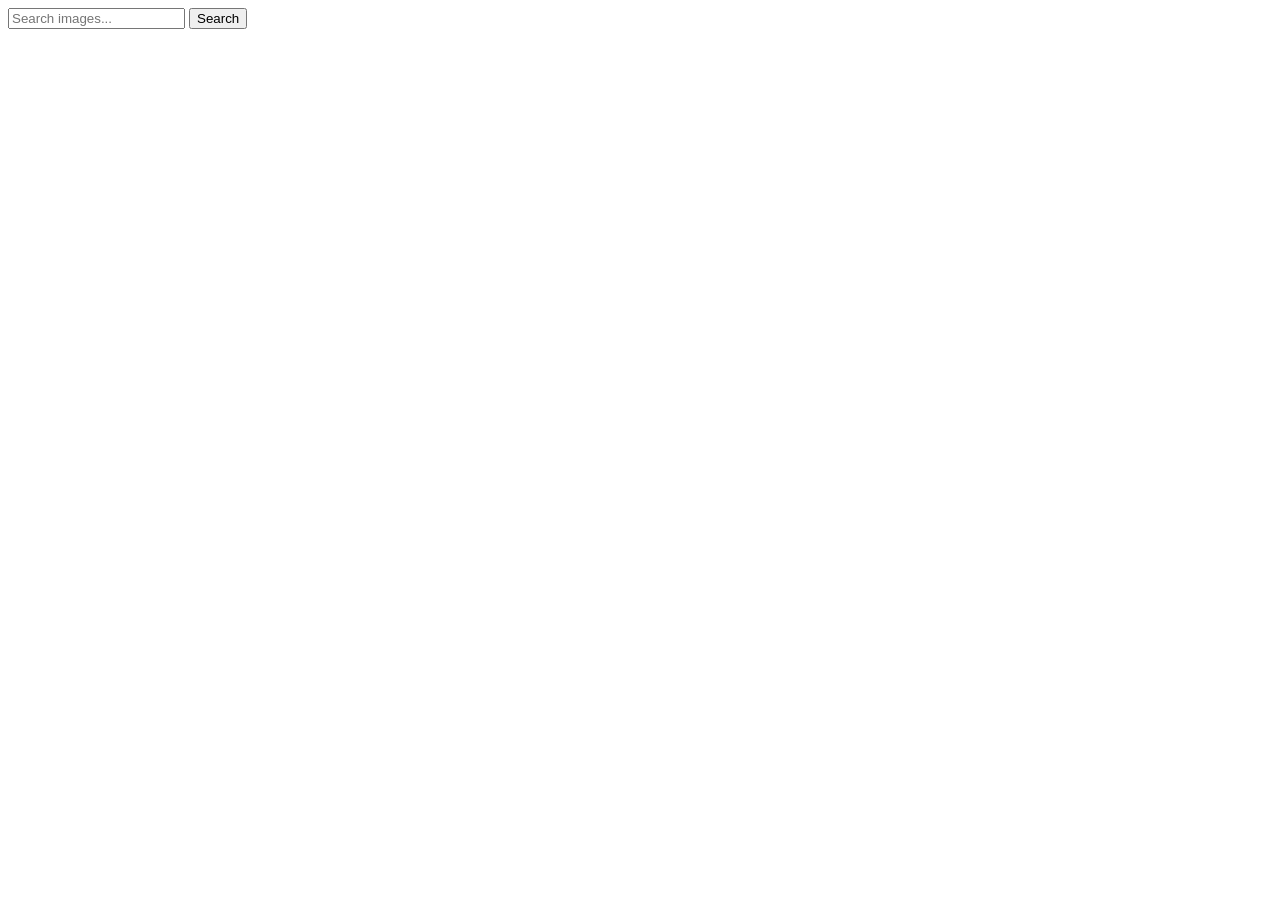
==== src/index.html @ 1fdbdad2 "Interim commit 05082022" ====
<!DOCTYPE html>
<html lang="ru">

<head>
  <meta charset="UTF-8" />
  <meta name="viewport" content="width=device-width, initial-scale=1.0" />
  <title>Page title</title>
  <link rel="stylesheet" href="./sass/index.scss" />
  <script type="module" src="./index.js"></script>
</head>
<!-- 29078045-8c2db167d821a84d590b709ce  -->

<body>
  <form class="search-form" id="search-form">
    <input type="text" name="searchQuery" autocomplete="off" placeholder="Search images..." />
    <button type="submit">Search</button>
  </form>
  <!-- ❗️❗️❗️ Add partials like so for every page -->
  <!-- <include src="./partials/example.html"></include> -->
</body>

</html>
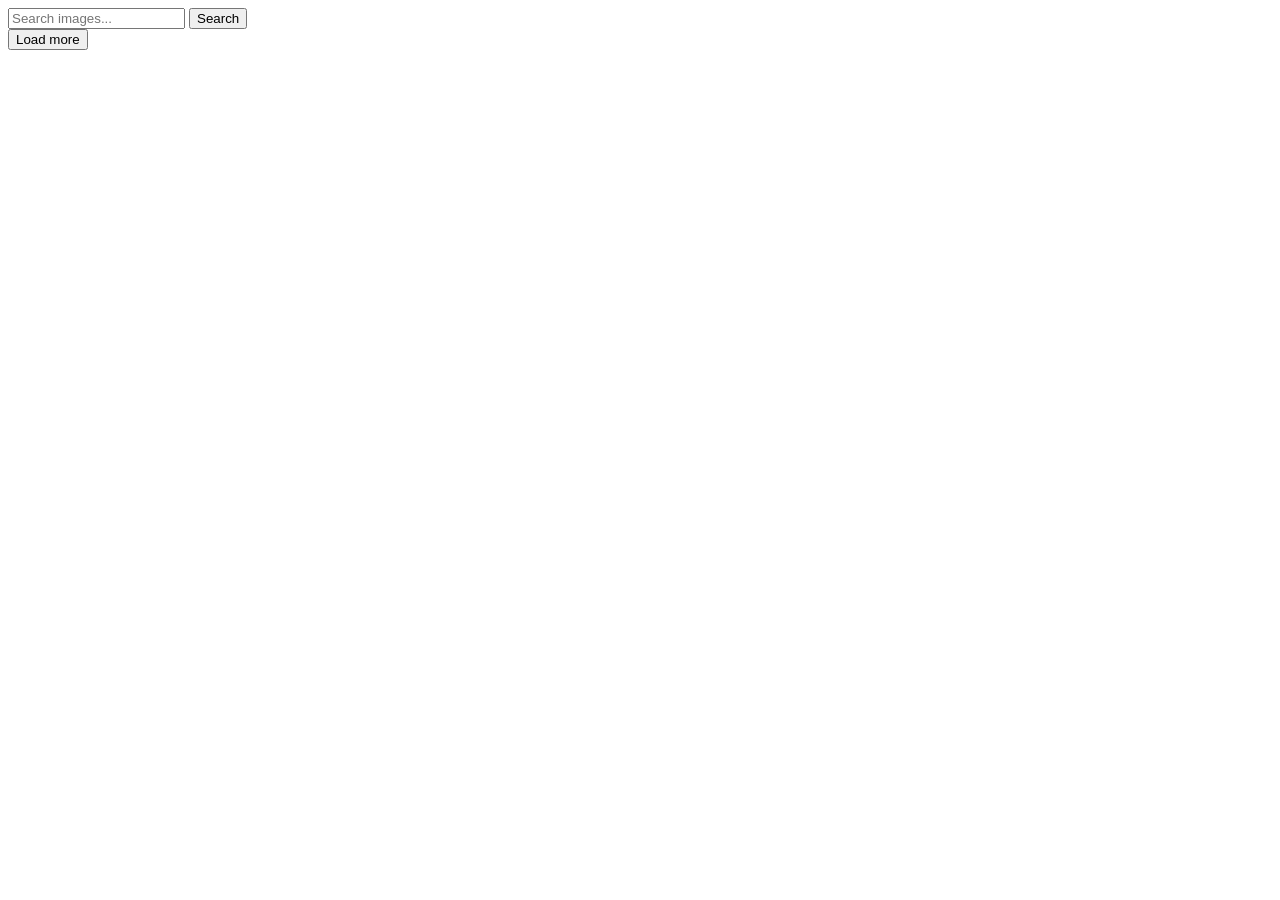
==== commit fa316fc2: "Interim Commit 07082022" ====
--- a/src/index.html
+++ b/src/index.html
@@ -8,15 +8,18 @@
   <link rel="stylesheet" href="./sass/index.scss" />
   <script type="module" src="./index.js"></script>
 </head>
-<!-- 29078045-8c2db167d821a84d590b709ce  -->
+
 
 <body>
-  <form class="search-form" id="search-form">
-    <input type="text" name="searchQuery" autocomplete="off" placeholder="Search images..." />
-    <button type="submit">Search</button>
-  </form>
-  <!-- ❗️❗️❗️ Add partials like so for every page -->
-  <!-- <include src="./partials/example.html"></include> -->
+
+  <header>
+    <form class="search-form" id="search-form">
+      <input type="text" name="searchQuery" autocomplete="off" placeholder="Search images..." />
+      <button type="submit">Search</button>
+    </form>
+  </header>
+  <div class="gallery"></div>
+  <button type="button" class="load-more">Load more</button>
 </body>
 
 </html>
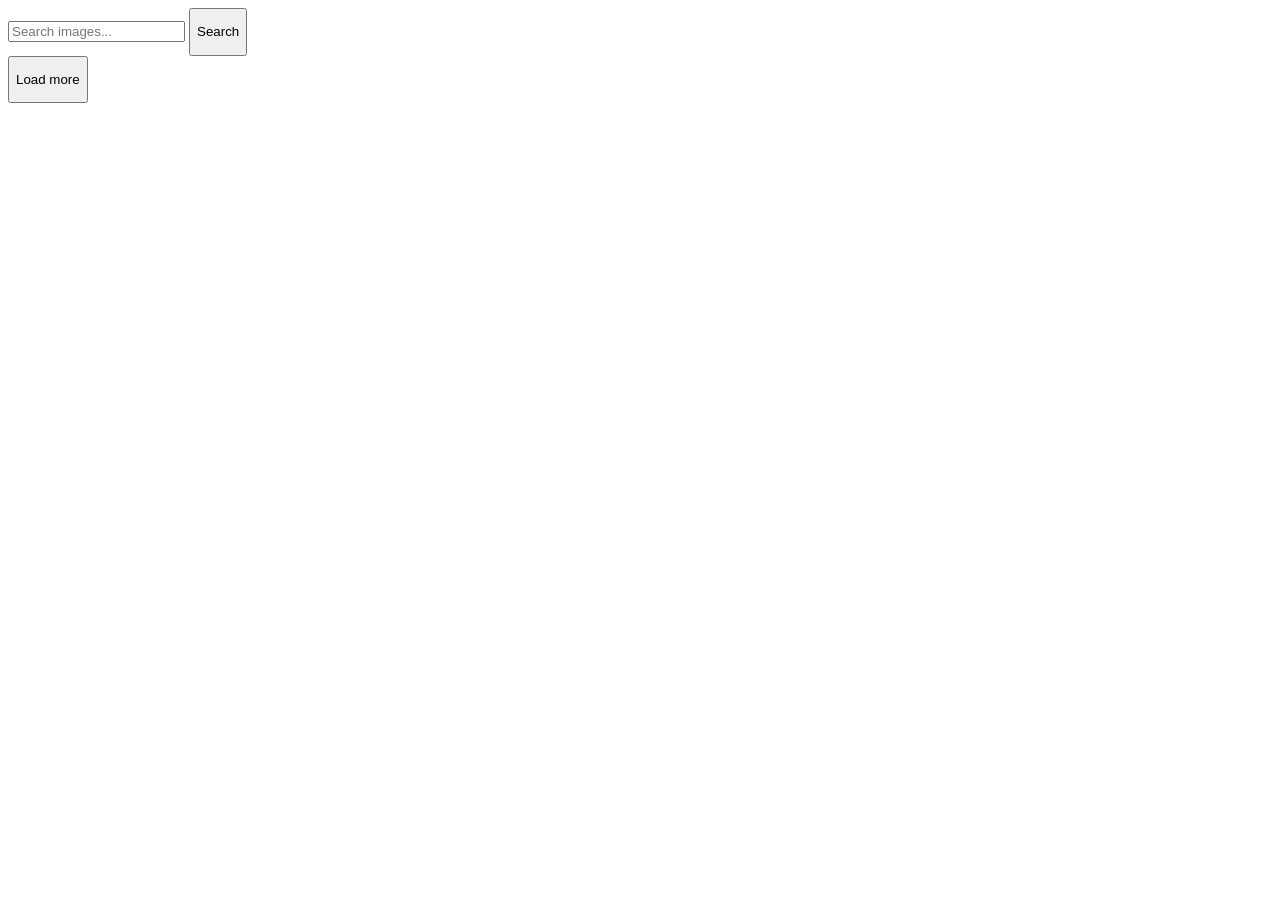
==== commit b3de7116: "Final Commit (Load More) 07082022" ====
--- a/src/index.html
+++ b/src/index.html
@@ -7,6 +7,10 @@
   <title>Page title</title>
   <link rel="stylesheet" href="./sass/index.scss" />
   <script type="module" src="./index.js"></script>
+
+  <link rel="stylesheet" href="//brick.a.ssl.fastly.net/Roboto:400" />
+
+
 </head>
 
 
@@ -15,11 +19,17 @@
   <header>
     <form class="search-form" id="search-form">
       <input type="text" name="searchQuery" autocomplete="off" placeholder="Search images..." />
-      <button type="submit">Search</button>
+      <button type="submit" class="default-button">
+        <p>Search</p>
+      </button>
     </form>
   </header>
+
   <div class="gallery"></div>
-  <button type="button" class="load-more">Load more</button>
+  <button type="button" class="default-button load-more ">
+    <p>Load more</p>
+  </button>
+
 </body>
 
 </html>
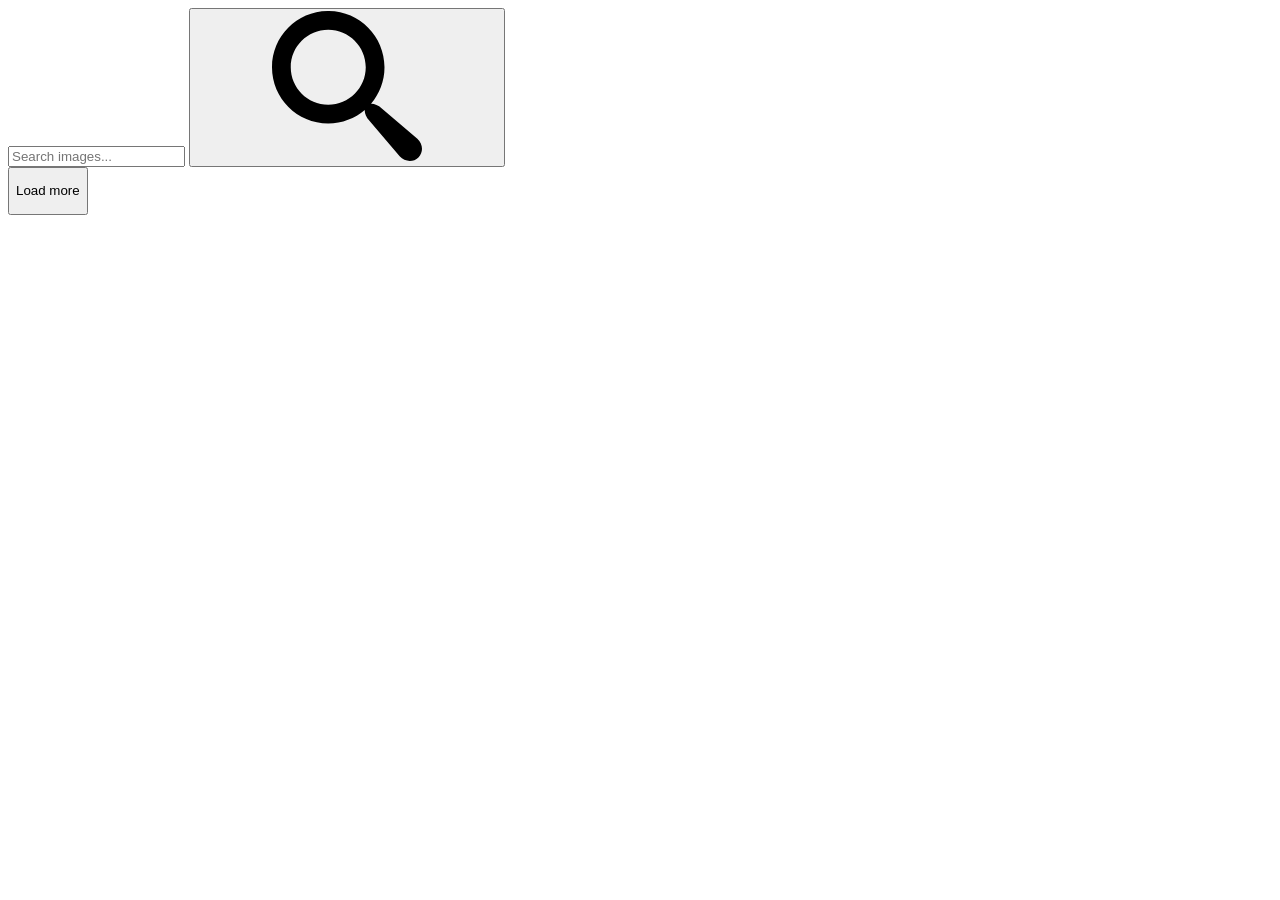
==== commit f859efd7: "Final Commit (Load More) 07082022" ====
--- a/src/index.html
+++ b/src/index.html
@@ -7,29 +7,24 @@
   <title>Page title</title>
   <link rel="stylesheet" href="./sass/index.scss" />
   <script type="module" src="./index.js"></script>
-
   <link rel="stylesheet" href="//brick.a.ssl.fastly.net/Roboto:400" />
-
-
 </head>
 
-
 <body>
-
   <header>
     <form class="search-form" id="search-form">
       <input type="text" name="searchQuery" autocomplete="off" placeholder="Search images..." />
-      <button type="submit" class="default-button">
-        <p>Search</p>
+      <button type="submit" class="default-button search-button">
+        <svg class="icon-search">
+          <use href="images/symbol-defs.svg#icon-search"></use>
+        </svg>
       </button>
     </form>
   </header>
-
   <div class="gallery"></div>
   <button type="button" class="default-button load-more ">
     <p>Load more</p>
   </button>
-
 </body>
 
 </html>
